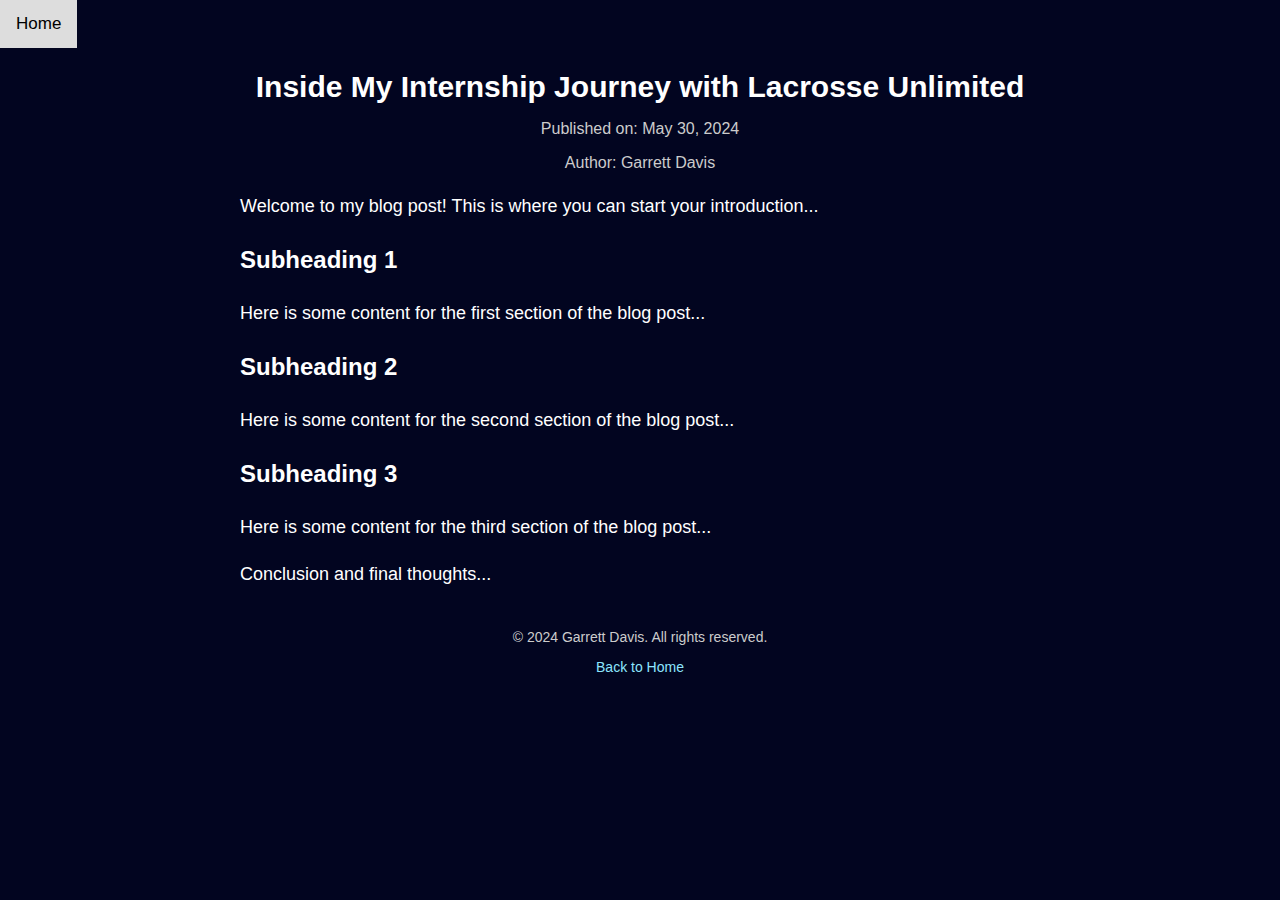
==== blog-posts/post1.html @ 50f81adb "Adding Website Files" ====
<!DOCTYPE html>
<html lang="en">
<head>
    <meta charset="UTF-8">
    <meta name="viewport" content="width=device-width, initial-scale=1.0">
    <title>Blog Post Title</title>
    <link rel="stylesheet" href="blog-post.css"> <!-- Link to a specific CSS file for blog posts -->
</head>
<body>
    <div class="topnav">
        <a href="../index.html">Home</a>
        <!-- Add other navigation links as needed -->
    </div>
    
    <div class="blog-post-container">
        <header class="blog-post-header">
            <h1 class="blog-post-title">Inside My Internship Journey with Lacrosse Unlimited</h1>
            <p class="blog-post-date">Published on: May 30, 2024</p>
            <p class="blog-post-author">Author: Garrett Davis</p>
        </header>

        <main class="blog-post-content">
            <p>Welcome to my blog post! This is where you can start your introduction...</p>
            
            <h2>Subheading 1</h2>
            <p>Here is some content for the first section of the blog post...</p>
            
            <h2>Subheading 2</h2>
            <p>Here is some content for the second section of the blog post...</p>
            
            <h2>Subheading 3</h2>
            <p>Here is some content for the third section of the blog post...</p>
            
            <p>Conclusion and final thoughts...</p>
        </main>
        
        <footer class="blog-post-footer">
            <p>&copy; 2024 Garrett Davis. All rights reserved.</p>
            <p><a href="../index.html">Back to Home</a> </p>
        </footer>
    </div>
</body>
</html>
---- blog-posts/blog-post.css ----
/* Blog Post Specific Styles */
body {
    font-family: "Outfit", sans-serif;
    background-color: #020520;
    color: white;
    margin-top: 50px;
    padding: 0;
}

.topnav {
    background-color: #020520;
    overflow: hidden;
    width: 100%;
    z-index: 1000;
    position: fixed;
    top: 0;
    left: 0;
}

.topnav a {
    float: left;
    color: #f2f2f2;
    padding: 14px 16px;
    text-decoration: none;
    font-size: 17px;
}

.topnav a:hover {
    background-color: #ddd;
    color: black;
}

.blog-post-container {
    padding-top: 70px; /* Adjust to avoid topnav overlap */
    max-width: 800px;
    margin: 0 auto;
    padding: 20px;
}

.blog-post-header {
    text-align: center;
    margin-bottom: 20px;
}

.blog-post-title {
    font-size: 30px;
    font-weight: bold;
    margin: 0;
}

.blog-post-date, .blog-post-author {
    font-size: 16px;
    color: #ccc;
}

.blog-post-content {
    font-size: 18px;
    line-height: 1.6;
}

.blog-post-content h2 {
    font-size: 24px;
    margin-top: 20px;
}

.blog-post-footer {
    text-align: center;
    margin-top: 40px;
    font-size: 14px;
    color: #ccc;
}

.blog-post-footer a {
    color: #8CE5FE;
    text-decoration: none;
}

.blog-post-footer a:hover {
    text-decoration: underline;
}
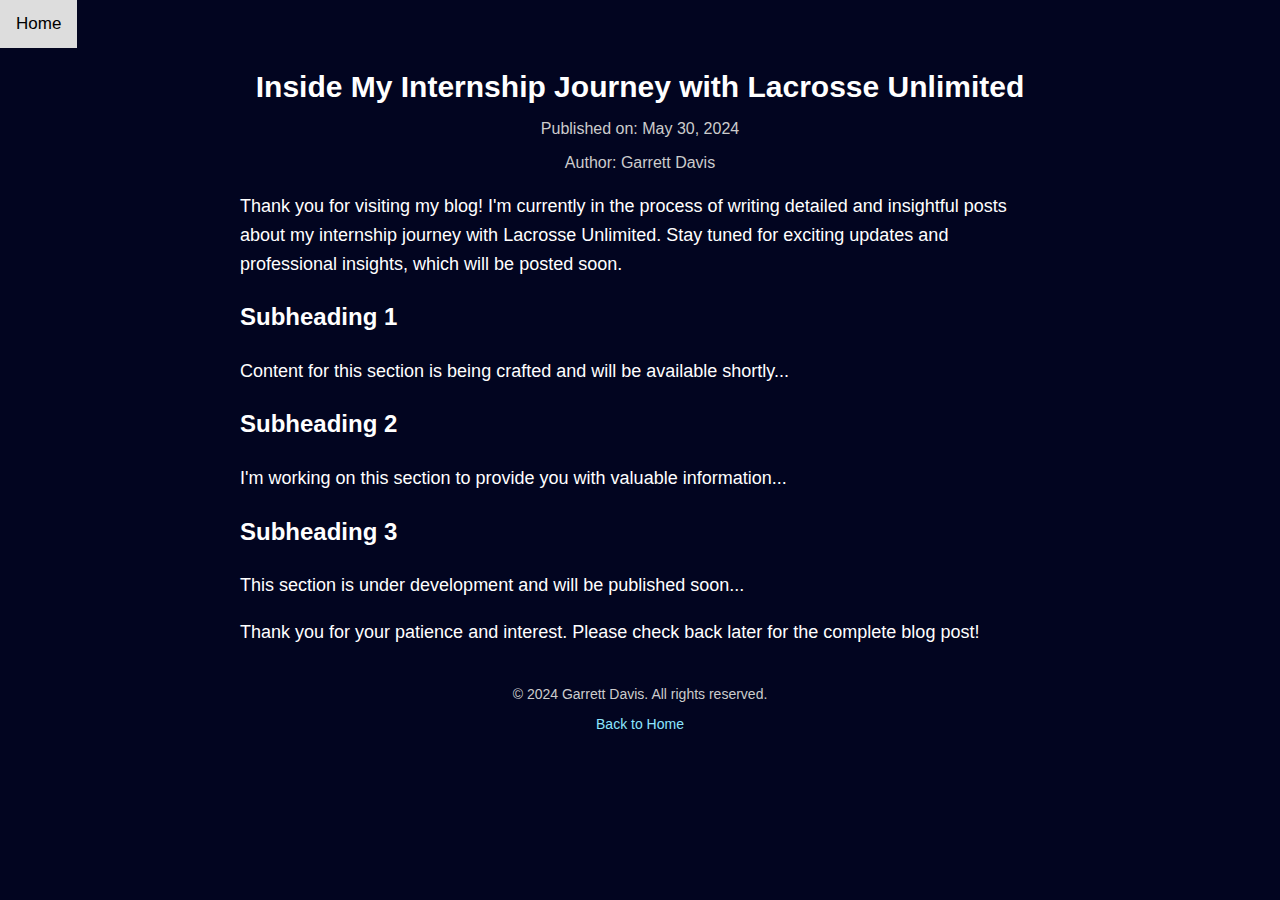
==== commit bfb94026: "Updates to site" ====
--- a/blog-posts/post1.html
+++ b/blog-posts/post1.html
@@ -20,18 +20,18 @@
         </header>
 
         <main class="blog-post-content">
-            <p>Welcome to my blog post! This is where you can start your introduction...</p>
+            <p>Thank you for visiting my blog! I'm currently in the process of writing detailed and insightful posts about my internship journey with Lacrosse Unlimited. Stay tuned for exciting updates and professional insights, which will be posted soon.</p>
             
             <h2>Subheading 1</h2>
-            <p>Here is some content for the first section of the blog post...</p>
+            <p>Content for this section is being crafted and will be available shortly...</p>
             
             <h2>Subheading 2</h2>
-            <p>Here is some content for the second section of the blog post...</p>
+            <p>I'm working on this section to provide you with valuable information...</p>
             
             <h2>Subheading 3</h2>
-            <p>Here is some content for the third section of the blog post...</p>
+            <p>This section is under development and will be published soon...</p>
             
-            <p>Conclusion and final thoughts...</p>
+            <p>Thank you for your patience and interest. Please check back later for the complete blog post!</p>
         </main>
         
         <footer class="blog-post-footer">
